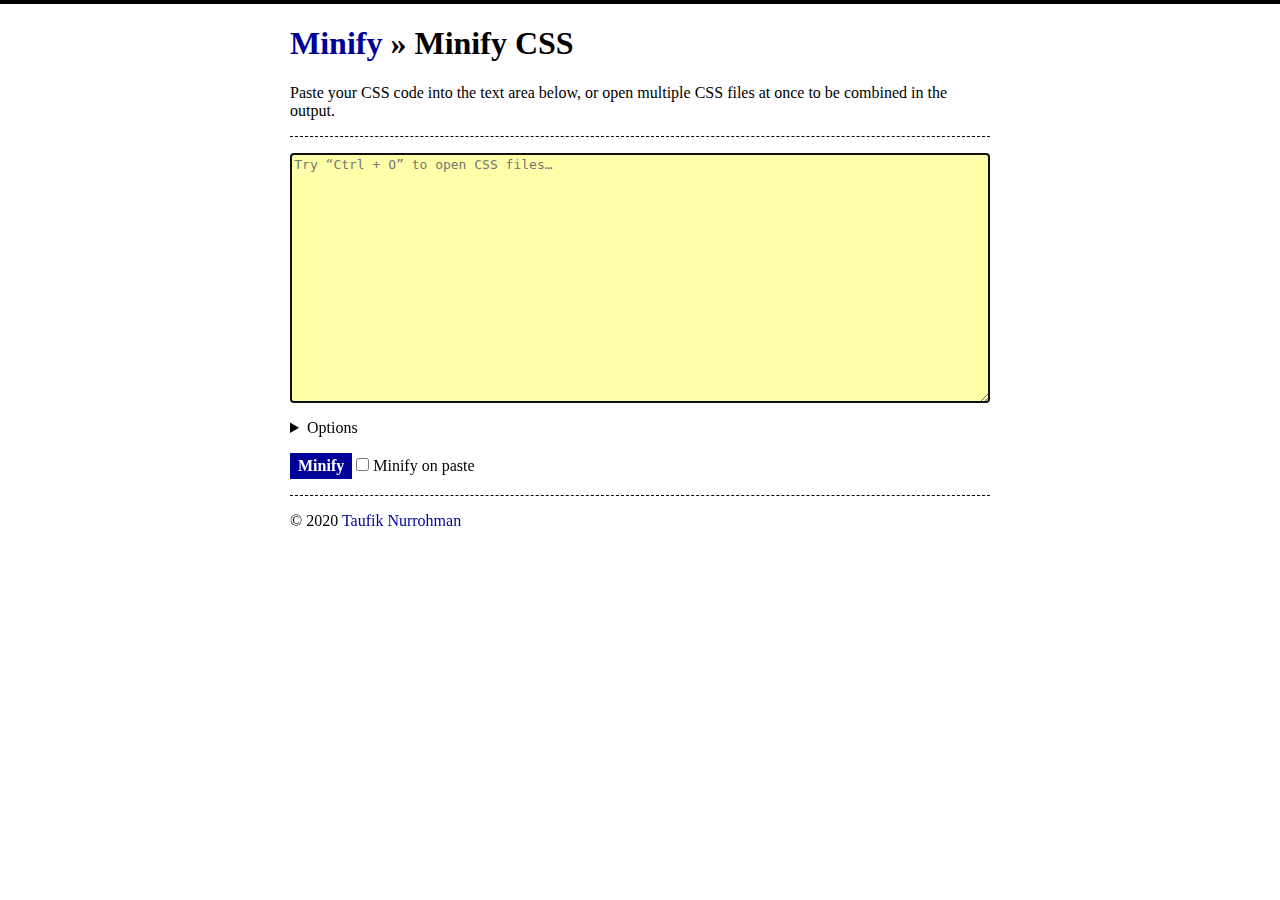
==== css/index.html @ 59868ef5 "Added CSS and HTML Minifier" ====
<!DOCTYPE html>
<html dir="ltr">
  <head>
    <meta charset="utf-8">
    <meta content="#000" name="theme-color">
    <meta content="width=device-width" name="viewport">
    <meta content="Minify your CSS files online by pasting some CSS code into the text area below, or by opening multiple CSS files at once to be combined in the output." name="description">
    <title>Minify CSS Online</title>
    <link href="../favicon.ico" rel="icon">
    <link href="../index.css" rel="stylesheet">
  </head>
  <body>
    <header>
      <h1><a href="..">Minify</a> &raquo; Minify CSS</h1>
      <p>Paste your CSS code into the text area below, or open multiple CSS files at once to be combined in the output.</p>
      <hr>
    </header>
    <main>
      <form>
        <p>
          <textarea name="source[from]" placeholder="Try &ldquo;Ctrl + O&rdquo; to open CSS files&hellip;"></textarea><!--
       --><textarea hidden name="source[to]" placeholder="Nothing here. Press the &ldquo;Backspace&rdquo; key to reset the form." readonly></textarea>
        </p>
        <details>
          <summary>Options</summary>
          <p>
            <label>
              <input name="state[level]" type="radio" value="0">
              <span>Level 0 optimizations.<br><small>Simply means &ldquo;no optimizations&rdquo;. Use it when you&rsquo;d like to <del>inline imports</del> and/or rebase URLs but skip everything else.</small></span>
            </label>
            <br>
            <label>
              <input checked name="state[level]" type="radio" value="1">
              <span>Level 1 optimizations.<br><small>Operate on single properties only, e.g. can remove units when not required, turn RGB colors to a shorter HEX representation, remove comments, etc.</small></span>
            </label>
            <br>
            <label>
              <input name="state[level]" type="radio" value="2">
              <span>Level 2 optimizations.<br><small>Operate at rules or multiple properties level, e.g. can remove duplicate rules, remove properties redefined further down a stylesheet, or restructure rules by moving them around. Please note that if level 2 optimizations are turned on then, unless explicitely disabled, level 1 optimizations are applied as well.</small></span>
            </label>
          </p>
        </details>
        <p>
          <button name="v" title="Ctrl + Enter" type="submit">Minify</button><!--
       --><button hidden name="x" title="Backspace" type="reset">Back</button> <label>
            <input name="auto" type="checkbox" value="true">
            <span>Minify on paste</span>
          </label>
        </p>
        <input name="state[inline]" type="hidden" value="false">
        <input name="files" type="hidden" value="text/css">
      </form>
    </main>
    <footer>
      <hr>
      <p>&copy; 2020 <a href="https://taufik-nurrohman.js.org">Taufik Nurrohman</a></p>
    </footer>
    <script src="minify.css/index.js"></script>
    <script src="../index.js#minify"></script>
    <script>
    function minify(text, o) {
        var out = (new CleanCSS(o)).minify(text);
        return {value: out.errors && out.errors.length ? out.errors.join('\n') : out.styles};
    }
    </script>
  </body>
</html>
---- index.css ----
button,input[type=checkbox],input[type=radio],label,select,summary{cursor:pointer}a,code,pre{word-wrap:break-word}table,textarea{width:100%}*{box-sizing:border-box}:root{background:#fff;color:#000;border-top:4px solid;font-family:serif}a{color:#009;text-decoration:none}button,input,select,textarea{background:#ffa;border:1px solid;color:inherit;margin:0;padding:.25em;font:inherit}button{background:#009;color:#fff;border:0;font-weight:bolder;padding-right:.5em;padding-left:.5em}button::-moz-focus-inner{margin:0;padding:0;border:0;outline:0}code,textarea{font-family:monospace}details label{display:block;margin:0 0 0 1.25em;position:relative}[hidden],details label+br{display:none}details label input[type=checkbox],details label input[type=radio]{margin:.15em .5em 0 0;position:absolute;top:0;right:100%}footer,header,main,nav{max-width:700px;margin:0 auto}hr{border:0;color:inherit;border-top:1px dashed;height:0}pre{white-space:pre-wrap}pre code{display:block;background:#eee;padding:1em}td,th{text-align:left;vertical-align:top}textarea{display:block;min-height:250px;resize:vertical}textarea[readonly]{border-style:dotted}body>p:first-child{background:#cde;margin:0;padding:.75em 1em}
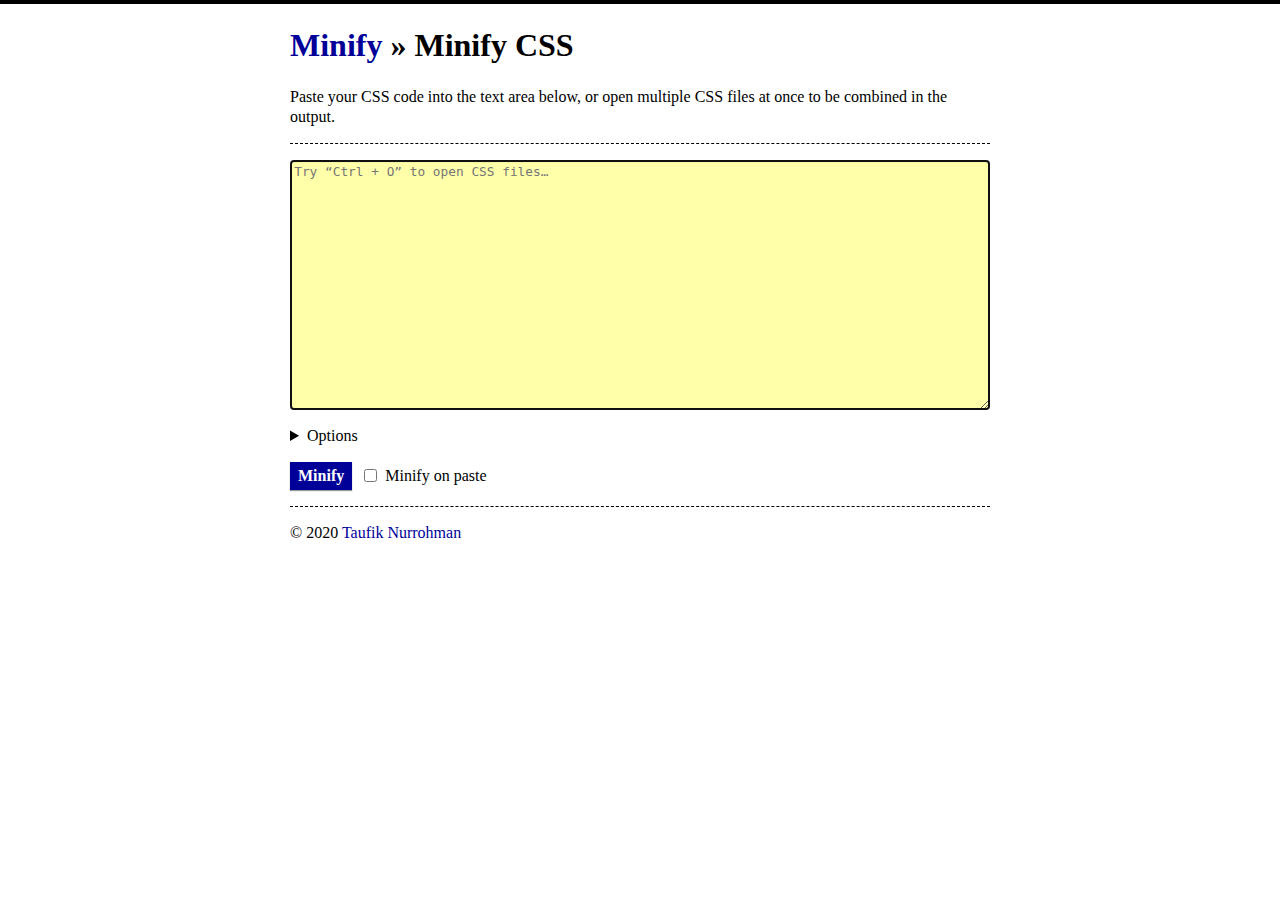
==== commit fbc2ac65: "Update from Local" ====
--- a/css/index.html
+++ b/css/index.html
@@ -24,19 +24,19 @@
         <details>
           <summary>Options</summary>
           <p>
-            <label>
+            <label title="Simply means &ldquo;no optimizations&rdquo;. Use it when you&rsquo;d like to rebase URLs but skip everything else.">
               <input name="state[level]" type="radio" value="0">
-              <span>Level 0 optimizations.<br><small>Simply means &ldquo;no optimizations&rdquo;. Use it when you&rsquo;d like to <del>inline imports</del> and/or rebase URLs but skip everything else.</small></span>
+              <span>Level 0 optimizations.</span>
             </label>
             <br>
-            <label>
+            <label title="Operate on single properties only, e.g. can remove units when not required, turn RGB colors to a shorter HEX representation, remove comments, etc.">
               <input checked name="state[level]" type="radio" value="1">
-              <span>Level 1 optimizations.<br><small>Operate on single properties only, e.g. can remove units when not required, turn RGB colors to a shorter HEX representation, remove comments, etc.</small></span>
+              <span>Level 1 optimizations.</span>
             </label>
             <br>
-            <label>
+            <label title="Operate at rules or multiple properties level, e.g. can remove duplicate rules, remove properties redefined further down a stylesheet, or restructure rules by moving them around. Please note that if level 2 optimizations are turned on then, unless explicitely disabled, level 1 optimizations are applied as well.">
               <input name="state[level]" type="radio" value="2">
-              <span>Level 2 optimizations.<br><small>Operate at rules or multiple properties level, e.g. can remove duplicate rules, remove properties redefined further down a stylesheet, or restructure rules by moving them around. Please note that if level 2 optimizations are turned on then, unless explicitely disabled, level 1 optimizations are applied as well.</small></span>
+              <span>Level 2 optimizations.</span>
             </label>
           </p>
         </details>
--- a/index.css
+++ b/index.css
@@ -1 +1 @@
-button,input[type=checkbox],input[type=radio],label,select,summary{cursor:pointer}a,code,pre{word-wrap:break-word}table,textarea{width:100%}*{box-sizing:border-box}:root{background:#fff;color:#000;border-top:4px solid;font-family:serif}a{color:#009;text-decoration:none}button,input,select,textarea{background:#ffa;border:1px solid;color:inherit;margin:0;padding:.25em;font:inherit}button{background:#009;color:#fff;border:0;font-weight:bolder;padding-right:.5em;padding-left:.5em}button::-moz-focus-inner{margin:0;padding:0;border:0;outline:0}code,textarea{font-family:monospace}details label{display:block;margin:0 0 0 1.25em;position:relative}[hidden],details label+br{display:none}details label input[type=checkbox],details label input[type=radio]{margin:.15em .5em 0 0;position:absolute;top:0;right:100%}footer,header,main,nav{max-width:700px;margin:0 auto}hr{border:0;color:inherit;border-top:1px dashed;height:0}pre{white-space:pre-wrap}pre code{display:block;background:#eee;padding:1em}td,th{text-align:left;vertical-align:top}textarea{display:block;min-height:250px;resize:vertical}textarea[readonly]{border-style:dotted}body>p:first-child{background:#cde;margin:0;padding:.75em 1em}
+*{box-sizing:border-box}:root{background:#fff;color:#000;border-top:4px solid;font:16px/1.25 serif}a{color:#009;text-decoration:none}a,code{word-wrap:break-word}button,input,select,textarea{position:relative;background:#ffa;border:1px solid;color:inherit;margin:0;padding:.25em;font:inherit;vertical-align:middle;box-shadow:inset 0 1px 1px rgba(0,0,0,.4)}button{background:#009;color:#fff;border:0;font-weight:bolder;padding-right:.5em;padding-left:.5em;cursor:pointer;box-shadow:0 1px 1px rgba(0,0,0,.4)}button::-moz-focus-inner{margin:0;padding:0;border:0;outline:0}button+label{margin-left:.5em}code,textarea{font-family:monospace;font-size:80%}footer,header,main,nav{max-width:700px;margin:0 auto}hr{border:0;color:inherit;border-top:1px dashed;height:0}input[type=checkbox],input[type=radio]{cursor:pointer;box-shadow:none}label,select,summary{cursor:pointer}label{display:inline-flex;vertical-align:middle;align-items:center}label input+span{flex:1;padding-left:.5em}pre{white-space:pre-wrap;word-wrap:break-word}pre code{display:block;background:#eee;padding:1em}table{width:100%}td,th{text-align:left;vertical-align:top}textarea{display:block;width:100%;min-height:250px;resize:vertical}[hidden]{display:none}body>p:first-child{background:#fed;margin:0;padding:.75em 1em}
